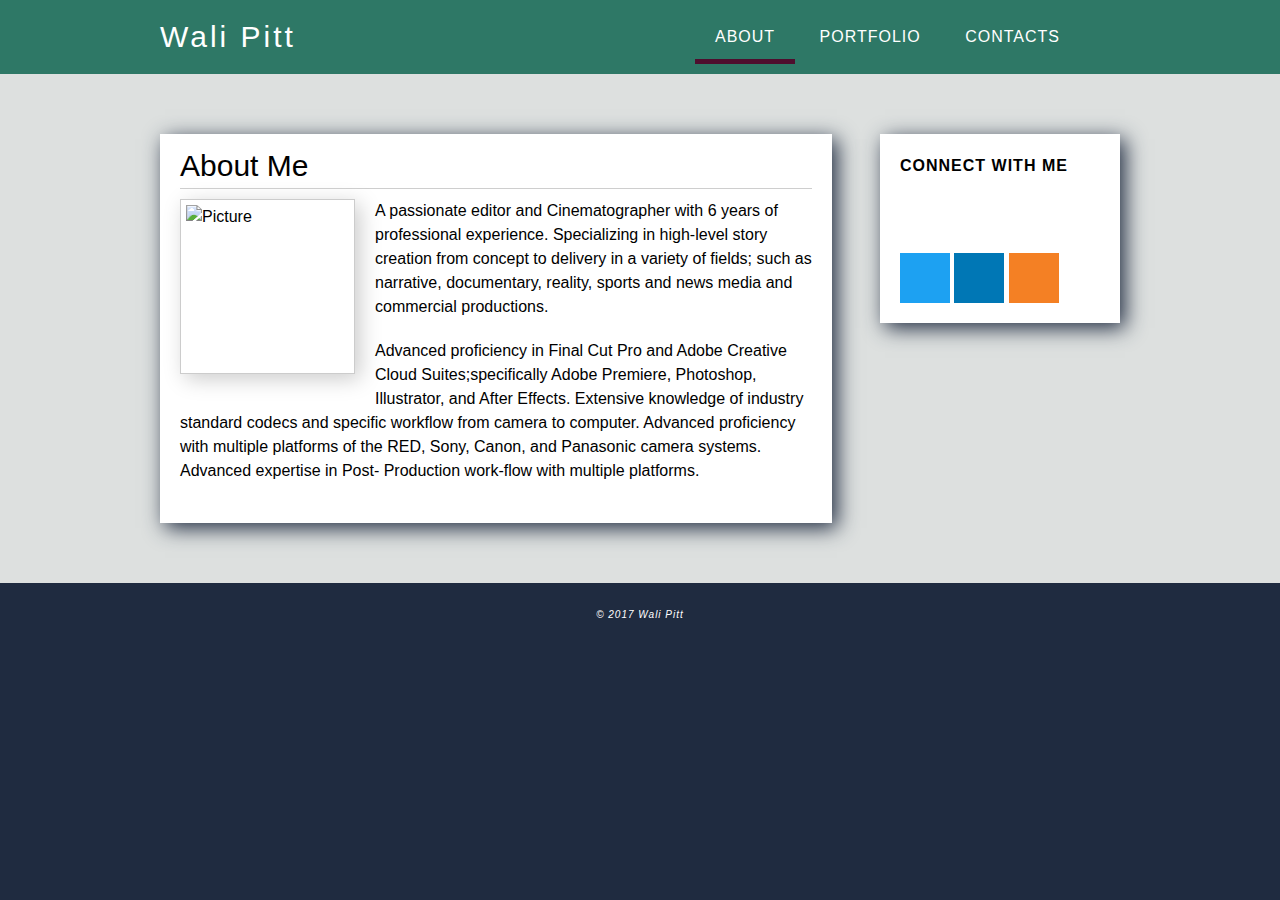
==== index.html @ e27e6768 "files and about" ====
<!DOCTYPE html>
<html>
<head>
	<title>Wali's Basic Portfolio</title>
	<link rel="stylesheet" type="text/css" href="assets/css/reset.css">
	<link rel="stylesheet" type="text/css" href="assets/css/style.css">
</head>
<body>
	<header>
		<div class="container">
		<div class="brand">
			<a href="index.html">Wali Pitt</a>
		</div>
		<nav>
			<ul>
				<li><a href="index.html" class="active">About</a></li>
				<li><a href="Portfolio.html">Portfolio</a></li>
				<li><a href="contacts.html">Contacts<a/></li>
			</ul>
			</nav>
			</div>
		</header>
		<main>
			<div class="container">
				<div class="content card">
					<h1>About Me</h1>
					
					<img src="https://pbs.twimg.com/profile_images/765723677803606016/Vzo2FcZ7.jpg" alt=Picture class="MyPic"/>


					
					<p>
					A passionate editor and Cinematographer with 6 years of professional experience. Specializing in high-level story creation from concept to delivery in a variety of fields; such as narrative, documentary, reality, sports and news media and commercial productions.</p>
					
					<p> Advanced proficiency in Final Cut Pro and Adobe Creative Cloud Suites;specifically Adobe Premiere, Photoshop, Illustrator, and After Effects. Extensive knowledge of industry standard codecs and specific workflow from camera to computer. Advanced proficiency with multiple platforms of the RED, Sony, Canon, and Panasonic camera systems. Advanced expertise in Post- Production work-flow with multiple platforms.</p>
					
				</div>
				<div class="sidebar card">
					<h2> Connect with me</h2>
					<ul>
						<li><a href="#" class="Twitter">Twitter</a></li>
						<li><a href="#" class="Linkedin">Linkedin</a></li>
						<li><a href="#" class="StackOverflow">Stack Overflow</a></li>
					</ul>
					
				</div>
			</div>
		</main>
		<footer>
			<p>&copy; 2017 Wali Pitt</p>
		</footer>

</body>
</html>
---- assets/css/style.css ----
html {
  box-sizing: border-box;
}
*, *:before, *:after {
  box-sizing: inherit;
}

body {
	background: #1F2B40;
	font-family: Arial, sans-serif;
	line-height: 24px;

}

header {
	background: #2E7866;


}

main {
	padding: 60px 0;
	background: #DDE0DF;

}

footer {
	text-align: center;
	color: #fff;
	padding: 20px 0;
	clear: both;
	font-size: 10px;
	letter-spacing: 1px;
	font-style: italic;
}

p { margin-bottom: 20px;
	
}

nav {	float: right;
		width: 45%;
		text-align: right;
		margin-top: 15px;


}

nav ul li { display: inline;


}

nav ul li a{ display: inline-block;
			text-decoration: none;
			text-transform: uppercase;
			padding: 10px 20px;
			color: #FFFFFF;
			letter-spacing: 1px;

}

nav ul li a:hover{
			border-bottom: 5px solid #4E0E2E;
}

nav ul li a.active { 
			border-bottom: 5px solid #4E0E2E;

}

.brand { float: left;
		width: 20%;
		

}

.brand a{ font-size: 30px;
		display: block;
		color: #FFFFFF;
		text-decoration: none;
		padding: 25px;
		padding-left: 0;
		letter-spacing: 3px;

}

.card { background: #fff;
		box-shadow: 5px 5px 20px #1F2B40;
		padding: 20px;
 }

.container { width: 960px; 
			margin: 0 auto;

			

			
}

.container:after {
    content:" ";
    display:table;
    clear:both;


}

.content { width: 70%;
		float: left;
}

.content h1 { font-size: 30px;
	padding-bottom: 10px;
	border-bottom: 1px solid #cecece;
	margin-bottom: 10px;

}

img.MyPic { float: left;
			width: 175px;
			height: 175px;
			margin-right: 20px;
			margin-bottom: 25px;
			border: 1px solid #ccc;
			padding: 5px;
			box-shadow: 5px 5px 20px #ccc;

 }


.sidebar { width: 25%;
			float: right;


		
}

.sidebar h2 { text-transform: uppercase;
			letter-spacing: 1px;
			font-weight: bold;
			margin-bottom: 25px;

}

.sidebar ul li a { display: block;
					width: 50px;
					height: 50px;
					text-indent: -666666em;

}

.sidebar ul li { display: inline-block;

}

a.Twitter { background-color: #1da1f2;
}

a.Twitter:hover{ background-color: #657786;

}


a.Linkedin { background-color: #0077b5;
}

a.Linkedin:hover{background-color: #313335;
}

a.StackOverflow { background-color: #f48024;
}

a.StackOverflow:hover{ background-color: #bcbbbb;

}


img.MyPic { float: left;
			width: 175px;
			height: 175px;
			margin-right: 20px;
			margin-bottom: 25px;
			border: 1px solid #ccc;
			padding: 5px;
			box-shadow: 5px 5px 20px #ccc;
		}
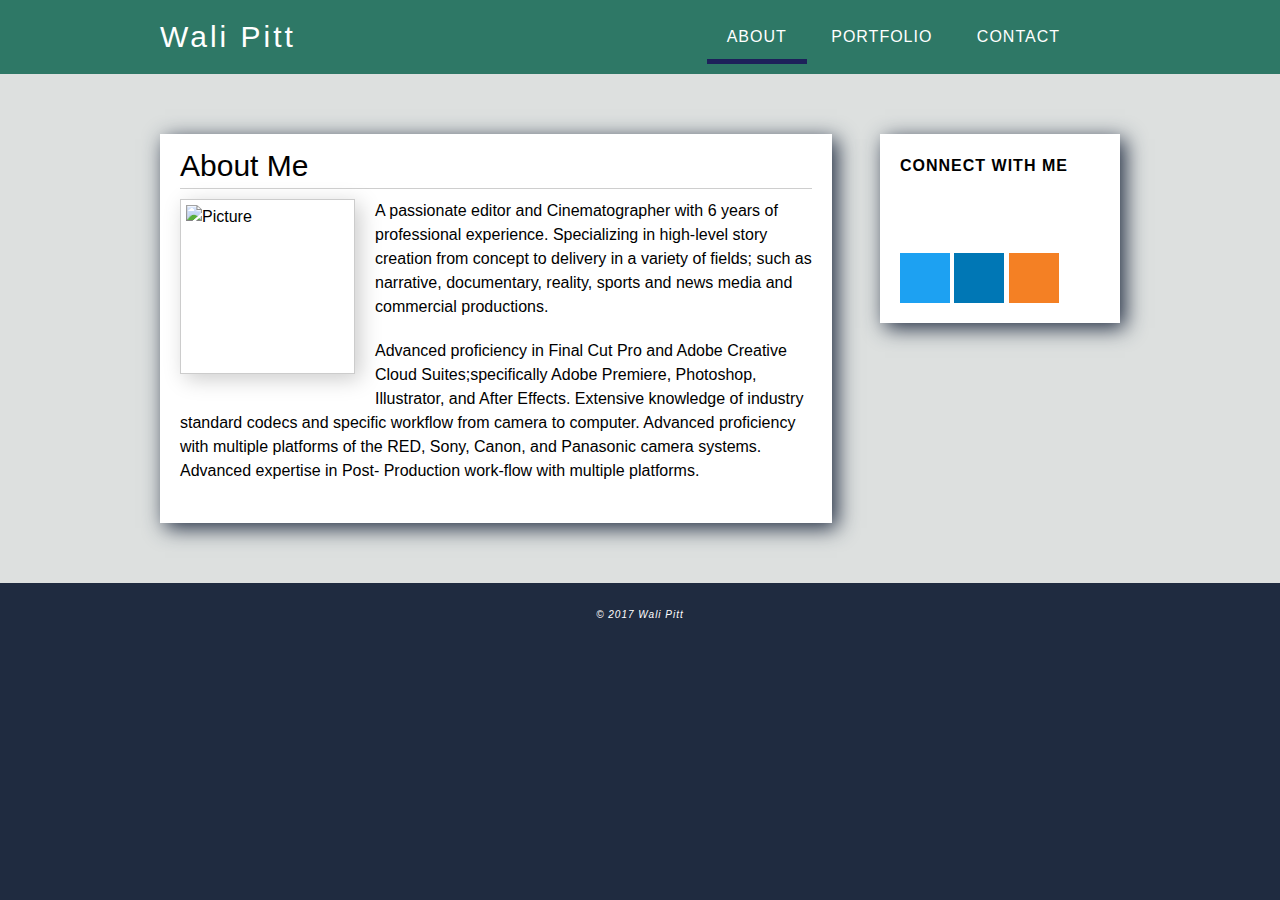
==== commit c808dbbc: "pages updated" ====
--- a/index.html
+++ b/index.html
@@ -15,7 +15,7 @@
 			<ul>
 				<li><a href="index.html" class="active">About</a></li>
 				<li><a href="Portfolio.html">Portfolio</a></li>
-				<li><a href="contacts.html">Contacts<a/></li>
+				<li><a href="contact.html">Contact<a/></li>
 			</ul>
 			</nav>
 			</div>
--- a/assets/css/style.css
+++ b/assets/css/style.css
@@ -65,9 +65,13 @@
 }
 
 nav ul li a.active { 
+			border-bottom: 5px solid #1D215A;
+}
+
+nav ul li a.active:hover{ 
 			border-bottom: 5px solid #4E0E2E;
+}
 
-}
 
 .brand { float: left;
 		width: 20%;
